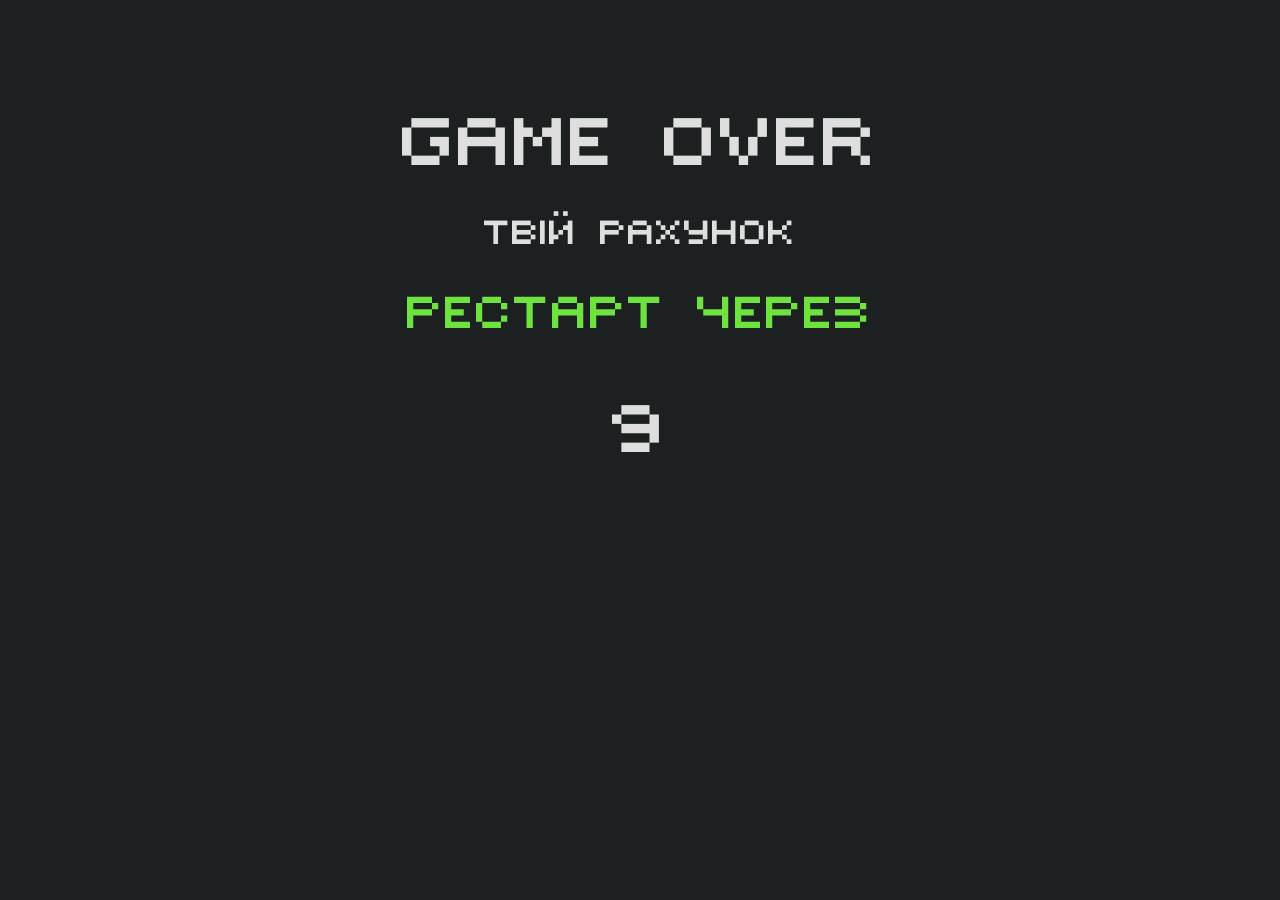
==== pages/game_over.html @ 6552f6fa "Add files via upload" ====
<!DOCTYPE html>
<html lang="en">
<head>
    <meta charset="UTF-8">
    <meta name="viewport" content="width=device-width, initial-scale=1.0">
    <meta http-equiv="X-UA-Compatible" content="ie=edge">
    <link rel="icon" href="../assets/icon.ico" type="image/icon">
    <link rel="stylesheet" href="../css/over.css">
    <script type="text/javascript" src="../js/ajax.js"></script>
    <title>Країни світу</title>
</head>
<body>
    <span id="gameOver">GAME OVER</span>
    <span id="h2">Твій рахунок</span>
    <span id="return"></span>
	<span id="h3">Рестарт через</span>
	<span id="timer_inp">10</span>
	<script text="text/javascript" src="../js/over.js"></script>
</body>
</html>
---- css/over.css ----
body{
    background-color: rgb(29, 32, 32);
    color: rgb(223, 222, 222);
    font-family: '8BITWONDERNominal';
    display: flex;
    flex-direction: column;
    text-align: center;
    -moz-user-select: none;
    -khtml-user-select: none;
    -webkit-user-select: none;
    user-select: none;
	overflow: hidden;
}
#return{
    font-size: 100px;
    top: 15%;
	color: rgb(238, 34, 34);
}
#h1{
    font-size: 110px;
}
#h2{
    font-size: 75px;
}
#h3{
	margin-top: 0%;
    font-size: 100px;
    color: rgb(110, 227, 64);
}
#timer_inp{
	margin-top: 0%;
	font-size: 150px;
}
#gameOver{
    margin-top: 4%;
    font-size: 150px;
}
@font-face {
	font-family: '8BITWONDERNominal';
	src: url("../assets/17679.ttf");
}
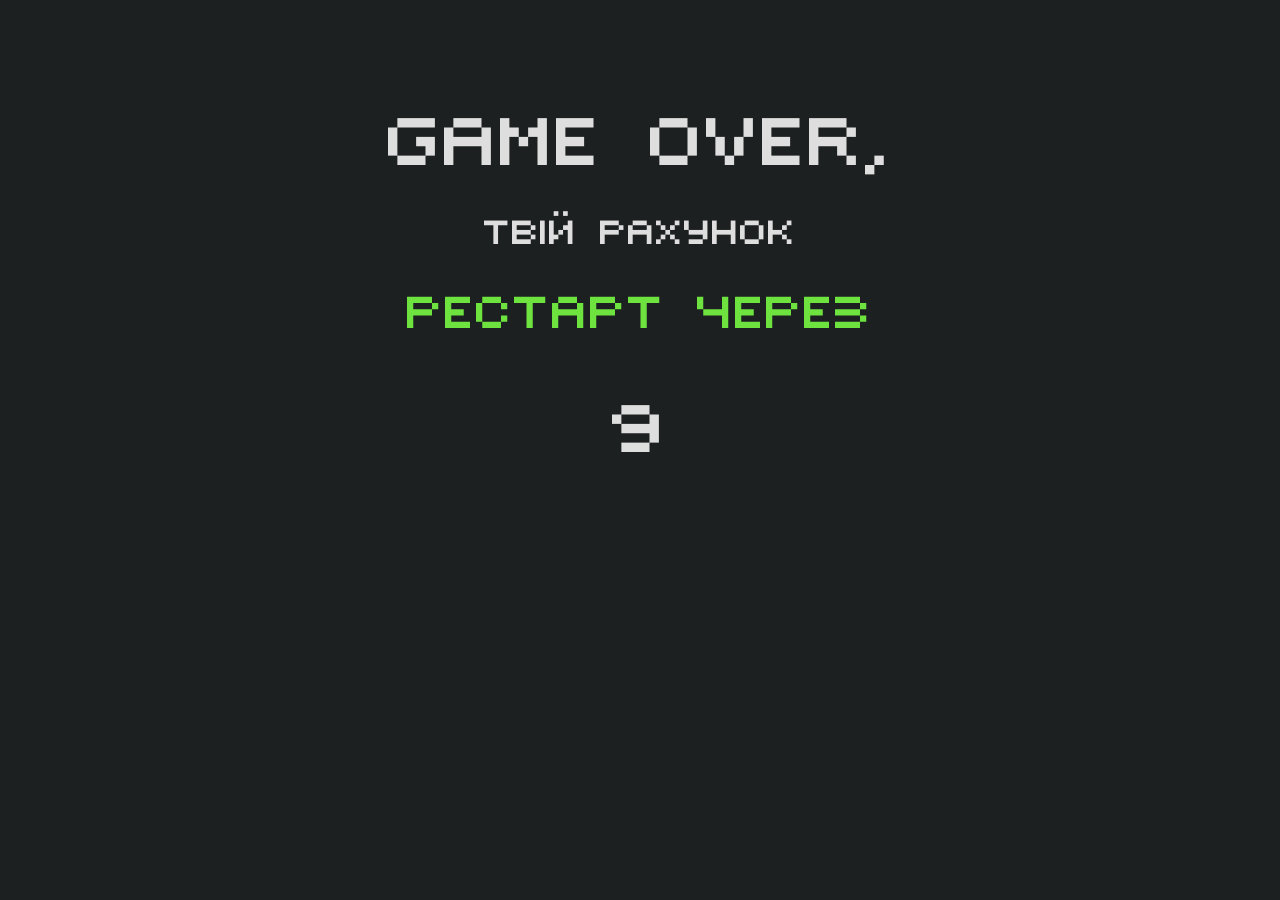
==== commit f3df1bcd: "Update game_over.html" ====
--- a/pages/game_over.html
+++ b/pages/game_over.html
@@ -10,11 +10,11 @@
     <title>Країни світу</title>
 </head>
 <body>
-    <span id="gameOver">GAME OVER</span>
+    <span id="gameOver">GAME OVER, <span id="name"></span></span>
     <span id="h2">Твій рахунок</span>
     <span id="return"></span>
 	<span id="h3">Рестарт через</span>
 	<span id="timer_inp">10</span>
 	<script text="text/javascript" src="../js/over.js"></script>
 </body>
-</html>+</html>
